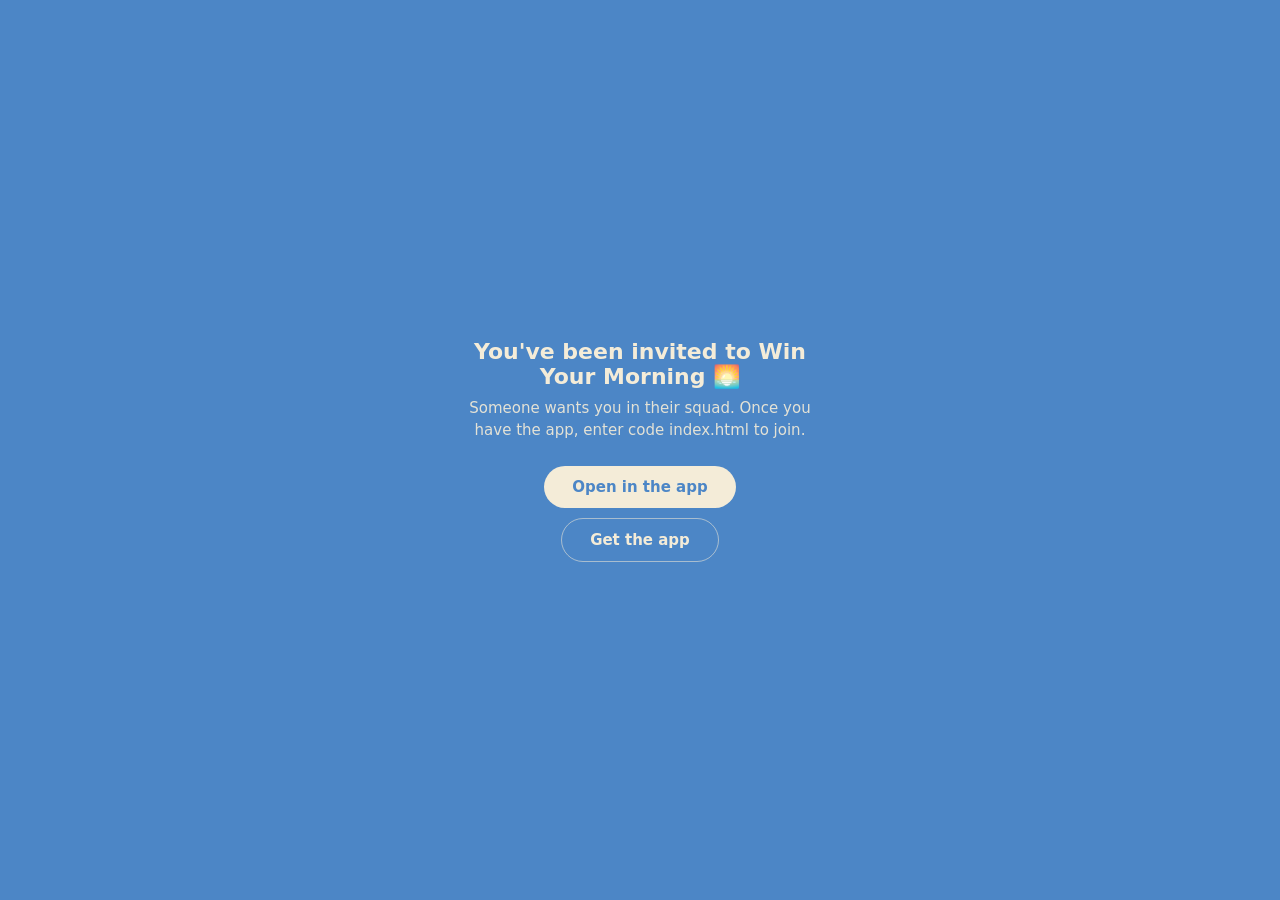
==== join/index.html @ 849777ce "Join: /join/#CODE answers 200 so iMessage draws the card" ====
<!DOCTYPE html>
<html lang="en">
<head>
<meta charset="utf-8">
<meta name="viewport" content="width=device-width, initial-scale=1">
<title>You've been invited to Win Your Morning</title>
<!-- The link-preview card iMessage (and WhatsApp, Discord…) draws under a
     /join/<code> link (2026-10-20). GitHub Pages is static, so the card can't
     carry the inviter's name; the invite text in the message does. The image
     is assets/invite.png, rendered from assets/invite-source.html. -->
<meta property="og:type" content="website">
<meta property="og:site_name" content="Win Your Morning">
<meta property="og:title" content="You've been invited to Win Your Morning">
<meta property="og:description" content="Wake up with your friends. Post a photo by the deadline, or wake up as Bum of the Day.">
<meta property="og:image" content="https://winurmorning.com/assets/invite.png">
<meta property="og:image:width" content="1200">
<meta property="og:image:height" content="1200">
<meta name="twitter:card" content="summary_large_image">
<meta name="twitter:title" content="You've been invited to Win Your Morning">
<meta name="twitter:image" content="https://winurmorning.com/assets/invite.png">
<!--
  THE /join/ PAGE (2026-10-20): a real file, so /join/#CODE answers 200 and
  iMessage draws the link card from the tags above (a 404 status, which
  GitHub Pages gives 404.html, is refused). Kept in step with 404.html,
  which still catches the older /join/CODE shape.
  404.html serves any unmatched path — which is what makes
  it the Universal Link fallback for /join/<code>. Nothing hosts a real page
  per invite code; iOS never even requests one when the app is installed AND
  that install's entitlements associate this domain (Associated Domains
  intercepts the tap before Safari opens).

  2026-08-24: builds in the wild only associate kurogboun.github.io, so a
  /join link on THIS domain lands here even with the app installed. For that
  case the page now bounces into the app via the custom scheme
  (winyourmorning://join/<code>), which every shipped build — RN era included
  — has always registered. Auto-attempted once on iPhone/iPad, and offered as
  the primary button; the App Store link stays as the no-app fallback. Once
  installs broadly carry the winurmorning.com entitlement this page goes back
  to being the not-installed page only, and none of this hurts.

  Switched to the App Store product page 2026-08-20, the day the app went
  live. No app rebuild, no new AASA entry, no DNS for any of this.
-->
<style>
  html,body{height:100%;margin:0}
  body{
    font-family:-apple-system,'SF Pro Text',system-ui,sans-serif;
    background:#4C86C6;color:#F4ECD8;
    display:grid;place-items:center;text-align:center;padding:24px;
    box-sizing:border-box;
  }
  main{max-width:360px}
  h1{font-size:22px;margin:0 0 8px}
  p{font-size:15px;line-height:1.5;opacity:.9;margin:0 0 24px}
  a.cta{
    display:inline-block;background:#F4ECD8;color:#4C86C6;
    font-weight:600;text-decoration:none;
    padding:12px 28px;border-radius:999px;font-size:15px;
  }
  a.cta.secondary{
    background:transparent;color:#F4ECD8;
    border:1.5px solid rgba(244,236,216,.55);
    margin-top:10px;
  }
  .stack{display:flex;flex-direction:column;align-items:center}
  code{background:rgba(244,236,216,.15);padding:2px 6px;border-radius:6px}
</style>
</head>
<body>
<main>
  <h1>You've been invited to Win Your Morning 🌅</h1>
  <p id="codeLine">Someone wants you in their squad.</p>
  <div class="stack">
    <a class="cta" id="openLink" href="https://apps.apple.com/ca/app/win-your-morning/id6791211875" hidden>Open in the app</a>
    <a class="cta" id="ctaLink" href="https://apps.apple.com/ca/app/win-your-morning/id6791211875">Get the app</a>
  </div>
</main>
<script>
  var STORE_URL = "https://apps.apple.com/ca/app/win-your-morning/id6791211875";

  // The invite code is still sitting in the URL Safari tried to load
  // (/join/ABC123) even though nothing lives at that path — no server, just
  // reading it back out client-side.
  // The code: in the fragment (/join/#CODE, links from build 52 on — the
  // fragment never reaches the server, so /join/ is one real 200 page and
  // iMessage can draw its card) or in the path (/join/CODE, older links).
  var m = location.pathname.match(/\/join\/([^\/]+)/);
  var code = m && m[1] ? decodeURIComponent(m[1]) : null;
  if (!code && location.hash.length > 1) code = decodeURIComponent(location.hash.slice(1));
  var onIOS = /iPhone|iPad|iPod/.test(navigator.userAgent);

  if (code) {
    document.getElementById('codeLine').textContent =
      "Someone wants you in their squad. Once you have the app, enter code " + code + " to join.";

    // The scheme door, for the installed-but-lands-here case. Kept as a real
    // link (not only the auto-attempt below): if the attempt's moment passes,
    // the button is still there.
    var appUrl = "winyourmorning://join/" + encodeURIComponent(code);
    var open = document.getElementById('openLink');
    open.href = appUrl;
    open.hidden = false;
    document.getElementById('ctaLink').className = 'cta secondary';

    // One auto-attempt, iPhone/iPad only. App installed → iOS asks to open
    // it and the join screen comes up with the code. Not installed → Safari
    // shows a one-line "address is invalid" alert and this page, with the
    // store button, is still standing right behind it.
    if (onIOS) { setTimeout(function () { location.href = appUrl; }, 60); }
  }
  document.getElementById('ctaLink').href = STORE_URL;
</script>
</body>
</html>
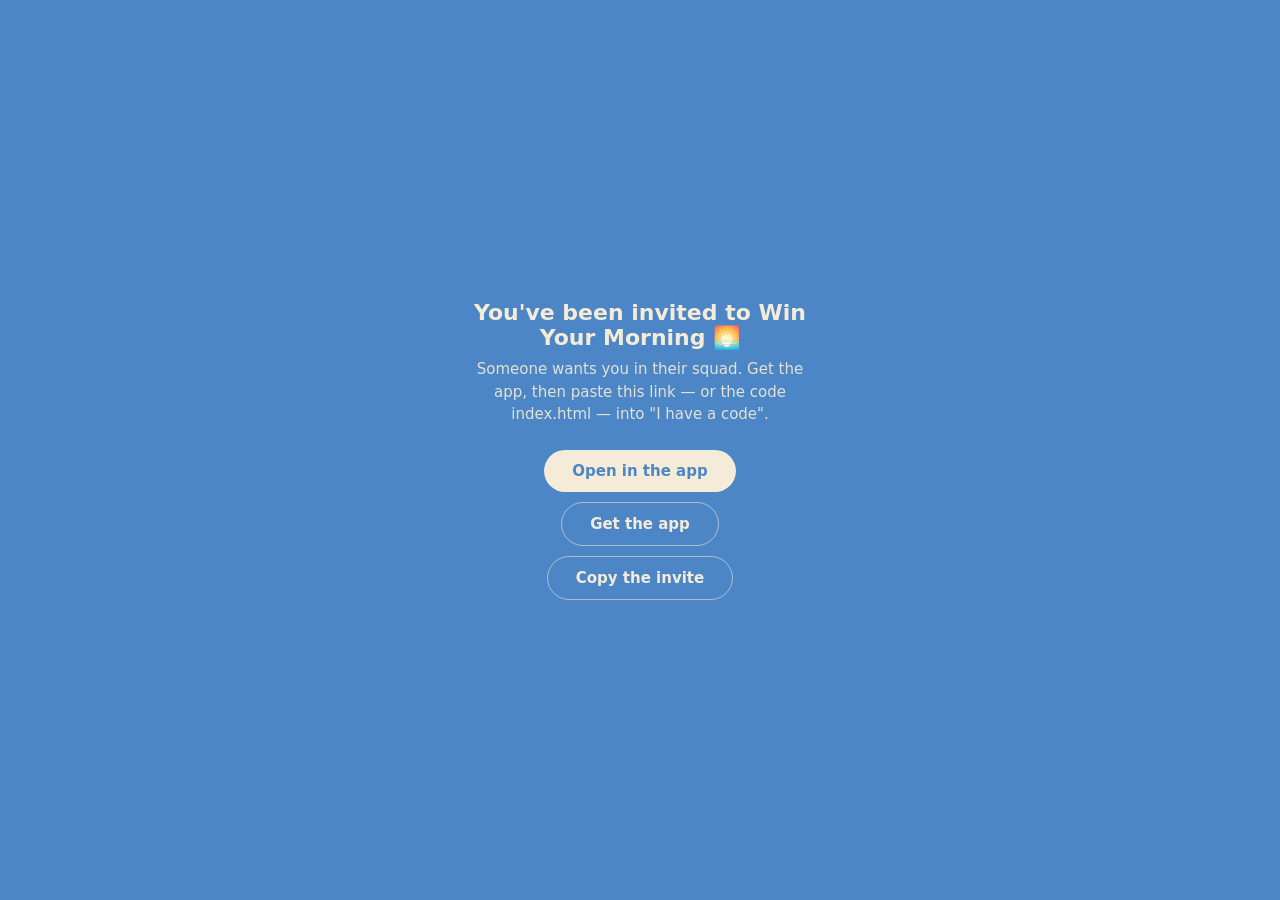
==== commit e48f7534: "Join page: copy the invite, a Copy button, no app hop inside in-app browsers, page-view beacon Co-Au" ====
--- a/join/index.html
+++ b/join/index.html
@@ -73,6 +73,7 @@
   <div class="stack">
     <a class="cta" id="openLink" href="https://apps.apple.com/ca/app/win-your-morning/id6791211875" hidden>Open in the app</a>
     <a class="cta" id="ctaLink" href="https://apps.apple.com/ca/app/win-your-morning/id6791211875">Get the app</a>
+    <a class="cta secondary" id="copyLink" href="#" hidden>Copy the invite</a>
   </div>
 </main>
 <script>
@@ -91,7 +92,25 @@
 
   if (code) {
     document.getElementById('codeLine').textContent =
-      "Someone wants you in their squad. Once you have the app, enter code " + code + " to join.";
+      "Someone wants you in their squad. Get the app, then paste this link — or the code " + code + " — into \"I have a code\".";
+
+    // The code onto the clipboard (2026-11-06): a friend who installs from
+    // here lands back in the app with the link on their clipboard, and the
+    // code box offers "Paste your invite". Best effort — some browsers
+    // refuse without a gesture, so the buttons below try again on tap.
+    var copyText = location.href;
+    function copyInvite() {
+      try { navigator.clipboard.writeText(copyText).catch(function () {}); } catch (e) {}
+    }
+    copyInvite();
+    var copyBtn = document.getElementById('copyLink');
+    copyBtn.hidden = false;
+    copyBtn.addEventListener('click', function (e) {
+      e.preventDefault();
+      copyInvite();
+      copyBtn.textContent = 'Copied — paste it in the app';
+    });
+    document.getElementById('ctaLink').addEventListener('click', copyInvite);
 
     // The scheme door, for the installed-but-lands-here case. Kept as a real
     // link (not only the auto-attempt below): if the attempt's moment passes,
@@ -106,8 +125,18 @@
     // it and the join screen comes up with the code. Not installed → Safari
     // shows a one-line "address is invalid" alert and this page, with the
     // store button, is still standing right behind it.
-    if (onIOS) { setTimeout(function () { location.href = appUrl; }, 60); }
+    // Not inside Instagram / Snapchat / TikTok / Facebook's own browser:
+    // those block the scheme hop silently, so the copy button above is the
+    // way through there (2026-11-06).
+    var inApp = /Instagram|Snapchat|TikTok|FBAN|FBAV|musical_ly/i.test(navigator.userAgent);
+    if (onIOS && !inApp) { setTimeout(function () { location.href = appUrl; }, 60); }
   }
+  // Counted (2026-11-06): the same page_views beacon the landing page sends,
+  // tagged join, so arrivals here can be read against joins.
+  try {
+    fetch('https://bdwaqpnycvywhhuzhlga.supabase.co/functions/v1/waitlist?src=join' + (code ? '-code' : ''),
+      { cache: 'no-store' }).catch(function () {});
+  } catch (e) {}
   document.getElementById('ctaLink').href = STORE_URL;
 </script>
 </body>
